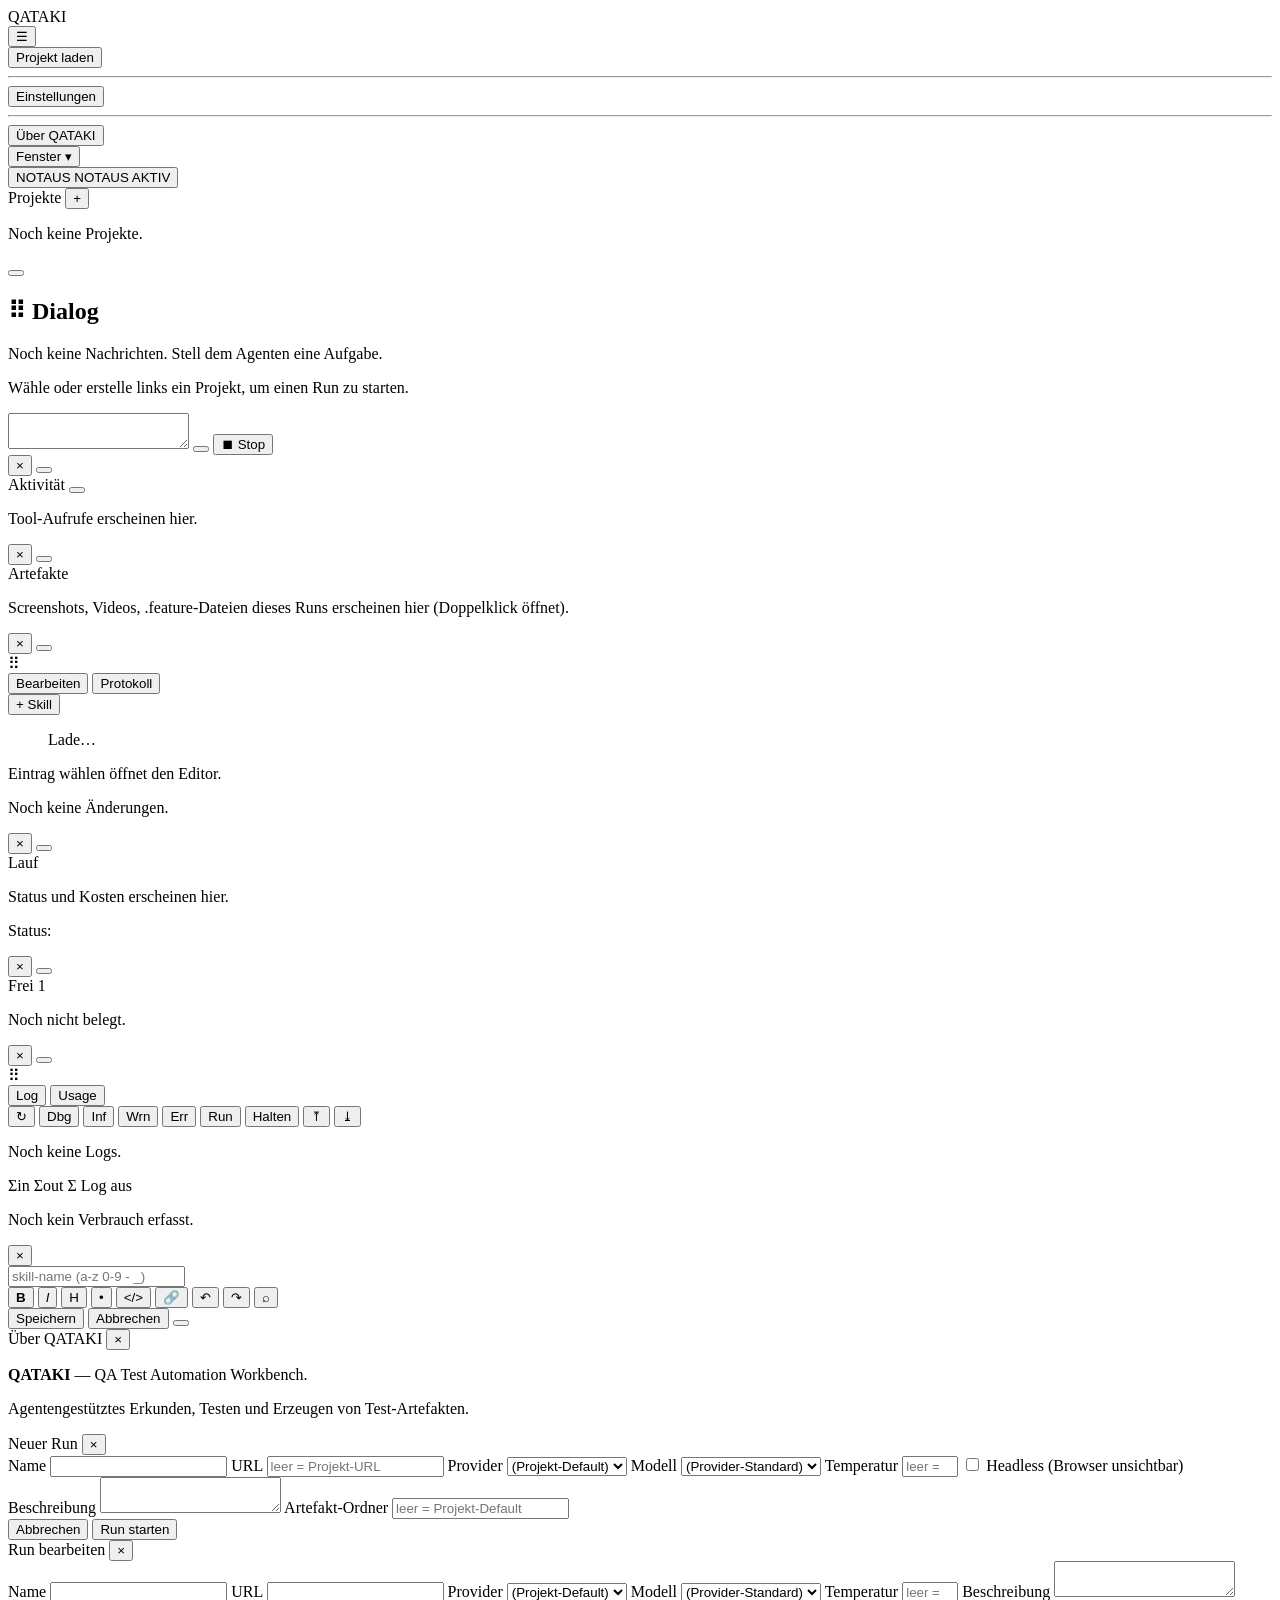
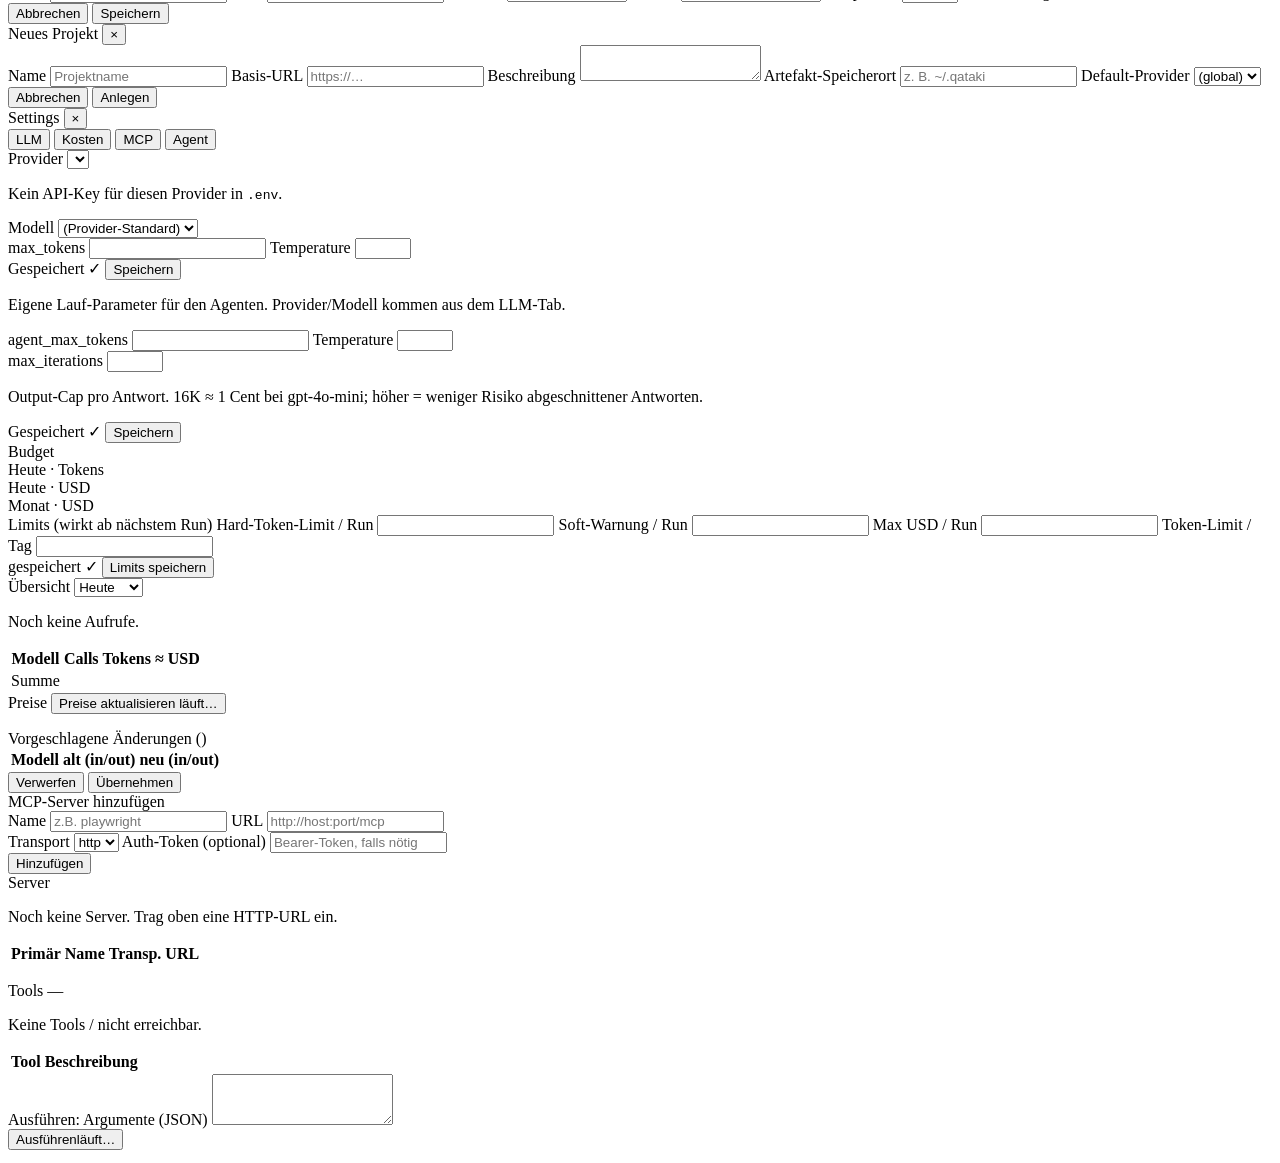
==== done/qataki-0.2.0/frontend/index.html @ 3df464de "move to 0.2.0 folder" ====
<!doctype html>
<html lang="de">
<head>
  <meta charset="utf-8">
  <meta name="viewport" content="width=device-width, initial-scale=1">
  <title>QATAKI</title>
  <link rel="stylesheet" href="/css/app.css">
  <link rel="stylesheet" href="/vendor/codemirror/codemirror.css">
  <link rel="stylesheet" href="/vendor/codemirror/dialog.css">
  <script defer src="/vendor/codemirror/codemirror.js"></script>
  <script defer src="/vendor/codemirror/yaml.js"></script>
  <script defer src="/vendor/codemirror/markdown.js"></script>
  <script defer src="/vendor/codemirror/yaml-frontmatter.js"></script>
  <script defer src="/vendor/codemirror/dialog.js"></script>
  <script defer src="/vendor/codemirror/searchcursor.js"></script>
  <script defer src="/vendor/codemirror/search.js"></script>
  <script defer src="/js/app.js"></script>
  <script defer src="/vendor/alpine.min.js"></script>
</head>
<body x-data="app()">
  <div id="app">

    <!-- Bar 1 -->
    <header class="bar bar-top">
      <div class="bar-left">
        <span class="brand">QATAKI</span>
        <div class="menu" @click.outside="menuOpen = false">
          <button class="menu-btn" @click="menuOpen = !menuOpen" aria-label="Menü" title="Menü">☰</button>
          <div class="menu-list" x-show="menuOpen" x-cloak>
            <button class="menu-item" @click="loadProject()">Projekt laden</button>
            <hr class="menu-sep">
            <button class="menu-item" @click="openSettings()">Einstellungen</button>
            <hr class="menu-sep">
            <button class="menu-item" @click="openAbout()">Über QATAKI</button>
          </div>
        </div>
        <div class="menu" @click.outside="panelMenuOpen = false">
          <button class="menu-btn fenster-btn" @click="panelMenuOpen = !panelMenuOpen" title="Fenster ein-/ausblenden">Fenster ▾</button>
          <div class="menu-list" x-show="panelMenuOpen" x-cloak>
            <template x-for="p in PANELS" :key="p.id">
              <button class="menu-item panel-item" @click="togglePanel(p.id)">
                <span class="panel-check" x-text="isVisible(p.id) ? '☑' : '☐'"></span>
                <span x-text="p.title"></span>
              </button>
            </template>
          </div>
        </div>
      </div>

      <div class="bar-center">
        <span class="brand-project" x-show="activeProject" x-cloak x-text="activeProject && activeProject.name"></span>
      </div>

      <div class="bar-right">
        <span class="bar-model" x-show="activeModelLabel" x-cloak x-text="activeModelLabel" title="Aktives Modell dieses Runs"></span>
        <span class="bar-status" x-text="barStatusText"></span>
        <span class="conn-bubble" :class="statusClass" :title="statusTitle"></span>
        <button type="button" class="btn-notaus" :class="{ 'is-active': emergency.active }"
                @click="emergency.active ? confirmResume() : triggerEmergency()"
                :title="emergency.active ? 'NOTAUS aktiv, klicken zum Aufheben' : 'Alle LLM-Calls sofort stoppen'">
          <span x-show="!emergency.active">NOTAUS</span>
          <span x-show="emergency.active" x-cloak>NOTAUS AKTIV</span>
        </button>
      </div>
    </header>

    <!-- Sidebar + Main -->
    <div class="body">
      <aside class="sidebar">
        <div class="side-head">
          <span>Projekte</span>
          <button class="btn-icon" title="Neues Projekt" @click="createProject()">+</button>
        </div>
        <ul class="nav-list" x-show="projects.length">
          <template x-for="p in projects" :key="p.id">
            <li class="nav-item" :class="{ active: activeProject && activeProject.id === p.id }"
                @click="selectProject(p)">
              <span class="nav-label" x-text="p.name"></span>
              <span class="nav-actions">
                <button class="nav-edit" title="Projekt umbenennen" @click.stop="renameProject(p)">✎</button>
                <button class="nav-del" title="Projekt löschen" @click.stop="deleteProject(p)">×</button>
              </span>
            </li>
          </template>
        </ul>
        <p class="muted" x-show="projects.length === 0">Noch keine Projekte.</p>

        <template x-if="activeProject">
          <div class="runs-box">
            <div class="side-head">
              <span>Runs</span>
              <button class="btn-icon" title="Neuer Run" @click="newRun()">+</button>
            </div>
            <ul class="nav-list" x-show="runs.length">
              <template x-for="r in runs" :key="r.id">
                <li class="nav-item" :class="{ active: activeRunId === r.id }" @click="openRun(r)">
                  <span class="nav-label" x-text="runLabel(r)"></span>
                  <span class="nav-actions">
                    <button class="nav-edit" title="Run bearbeiten" @click.stop="openRunEdit(r)">✎</button>
                    <button class="run-rerun" title="Lauf wiederholen" @click.stop="rerunRun(r)">↻</button>
                    <button class="nav-del" title="Run löschen" @click.stop="deleteRun(r)">×</button>
                  </span>
                </li>
              </template>
            </ul>
            <p class="muted" x-show="runs.length === 0">Noch keine Runs.</p>
          </div>
        </template>
      </aside>

      <main class="main">
        <section class="pane pane-dialog" data-fl="dialog"
                 :class="{ floating: isFloating('dialog'), 'is-hidden': !isVisible('dialog') }"
                 :style="floaterStyle('dialog')">
          <button class="fl-pin" @click.stop="togglePin('dialog')" :title="isFloating('dialog') ? 'Andocken' : 'Lösen (frei platzieren)'" x-text="isFloating('dialog') ? '📍' : '📌'"></button>
          <h2 class="pane-title" @mousedown="floaterDown('dialog', $event)">
            <span class="fl-grip" x-show="isFloating('dialog')" x-cloak title="Ziehen">⠿</span>
            Dialog
          </h2>
          <div class="chat" x-ref="chat">
            <template x-for="(m, i) in dialog" :key="i">
              <div style="display: contents">
                <div class="dlg-sep" x-show="m.role === 'divider'" x-cloak>
                  <span x-text="m.text"></span>
                </div>
                <div class="msg" :class="['msg-' + m.role, {queued: m.queued, cancelled: m.cancelled}]"
                     x-show="m.role !== 'divider'">
                  <div class="msg-body" x-text="m.text"></div>
                  <span class="msg-badge" x-show="m.queued" x-cloak>wartet…
                    <button class="queued-x" @click.stop="removeQueued(m)" title="Aus Warteschlange entfernen">×</button>
                  </span>
                  <span class="msg-badge cancel" x-show="m.cancelled" x-cloak>abgebrochen</span>
                  <button class="copy-btn" x-data="{c:false}"
                          @click.stop="copy(m.text); c=true; setTimeout(()=>c=false,1200)"
                          x-text="c ? '✓' : '⧉'" :title="c ? 'kopiert' : 'kopieren'"></button>
                </div>
              </div>
            </template>
            <div class="thinking" x-show="agentRunning" x-cloak>
              <span class="thinking-dots"><i></i><i></i><i></i></span>
              <span class="thinking-text" x-text="agentStatus || 'läuft…'"></span>
            </div>
            <p class="muted" x-show="dialog.length === 0 && activeProject">Noch keine Nachrichten. Stell dem Agenten eine Aufgabe.</p>
            <p class="muted" x-show="!activeProject">Wähle oder erstelle links ein Projekt, um einen Run zu starten.</p>
          </div>
          <div class="composer">
            <textarea class="composer-input" rows="2" x-model="agentInput"
              :placeholder="!activeProject ? 'Erst ein Projekt wählen…' : (!activeRunId ? 'Erst einen Run anlegen oder wählen…' : (agentRunning ? 'Läuft – weitere Eingaben werden eingereiht…  (↑/↓ frühere)' : 'Aufgabe an den Agenten…  (Enter sendet, Shift+Enter = Umbruch, ↑/↓ History)'))"
              @keydown.enter.prevent="sendAgent()"
              @keydown.shift.enter.stop
              @keydown.arrow-up="historyPrev($event)"
              @keydown.arrow-down="historyNext($event)"
              :disabled="!activeRunId"></textarea>
            <button class="btn btn-primary composer-send" @click="sendAgent()"
              :disabled="!activeRunId || !agentInput.trim()"
              x-text="agentRunning ? 'Einreihen' : 'Senden'"></button>
            <button class="btn composer-stop" @click="stopAgent()" :disabled="!agentRunning"
              title="Laufenden Schritt abbrechen – Warteschlange läuft weiter">⏹ Stop</button>
          </div>
          <div class="fl-resize" x-show="isFloating('dialog')" x-cloak @mousedown="floaterResizeDown('dialog', $event)"></div>
        </section>
        <section class="pane pane-col">
          <div class="stack">

            <div class="quad" data-fl="activity" :class="{ floating: isFloating('activity'), 'is-hidden': !isVisible('activity') }" :style="floaterStyle('activity')">
              <button class="fl-close" @click.stop="closePanel('activity')" title="Schließen">×</button>
              <button class="fl-pin" @click.stop="togglePin('activity')"
                      :title="isFloating('activity') ? 'Andocken' : 'Lösen (frei platzieren)'"
                      x-text="isFloating('activity') ? '📍' : '📌'"></button>
              <div class="quad-title" @mousedown="floaterDown('activity', $event)">
                <span>Aktivität<span class="live-dot" x-show="agentRunning" x-cloak></span></span>
                <button class="quad-action" x-show="toolLog.length"
                        @click="toggleAllActivity()"
                        title="Alle Tool-Einträge auf-/zuklappen"
                        x-text="allActivityCollapsed ? 'alle auf' : 'alle zu'"></button>
              </div>
              <div class="quad-body">
                <div class="toollog">
                  <template x-for="(t, i) in toolLog" :key="i">
                    <div class="tool-entry" :class="{ 'tool-error': t.is_error }">
                      <div class="tool-head" @click="t.collapsed = !t.collapsed">
                        <span class="tool-head-left">
                          <span class="tool-caret" x-text="t.collapsed ? '▸' : '▾'"></span>
                          <span class="tool-name" x-text="toolLabel(t.name)"></span>
                        </span>
                        <span class="tool-status"
                              :class="t.result === null ? 'is-run' : (t.is_error ? 'is-err' : 'is-ok')"
                              x-text="t.result === null ? '…' : (t.is_error ? 'Fehler' : 'ok')"></span>
                      </div>
                      <div x-show="!t.collapsed">
                        <div class="tool-arg" x-show="t.input" x-text="t.input"></div>
                        <div class="tool-payload-wrap" x-show="t.result !== null">
                          <button class="copy-btn copy-btn-pay" x-data="{c:false}"
                                  @click.stop="copy(t.result); c=true; setTimeout(()=>c=false,1200)"
                                  x-text="c ? '✓' : '⧉'" :title="c ? 'kopiert' : 'kopieren'"></button>
                          <pre class="tool-payload" x-text="t.result"></pre>
                        </div>
                      </div>
                    </div>
                  </template>
                  <p class="muted" x-show="toolLog.length === 0">Tool-Aufrufe erscheinen hier.</p>
                </div>
              </div>
              <div class="fl-resize" x-show="isFloating('activity')" x-cloak
                   @mousedown="floaterResizeDown('activity', $event)"></div>
            </div>

            <div class="quad" data-fl="artifacts" :class="{ floating: isFloating('artifacts'), 'is-hidden': !isVisible('artifacts') }" :style="floaterStyle('artifacts')">
              <button class="fl-close" @click.stop="closePanel('artifacts')" title="Schließen">×</button>
              <button class="fl-pin" @click.stop="togglePin('artifacts')" :title="isFloating('artifacts') ? 'Andocken' : 'Lösen (frei platzieren)'" x-text="isFloating('artifacts') ? '📍' : '📌'"></button>
              <div class="quad-title" @mousedown="floaterDown('artifacts', $event)">Artefakte</div>
              <div class="quad-body">
                <ul class="art-list" x-show="artifacts.length">
                  <template x-for="(a, i) in artifacts" :key="i">
                    <li class="art-item" @dblclick="openArtifact(a)" :title="'Doppelklick öffnet ' + a.name">
                      <span class="art-name" x-text="a.name"></span>
                      <span class="art-size" x-text="fmtSize(a.size)"></span>
                    </li>
                  </template>
                </ul>
                <p class="muted" x-show="!artifacts.length">Screenshots, Videos, .feature-Dateien dieses Runs erscheinen hier (Doppelklick öffnet).</p>
              </div>
              <div class="fl-resize" x-show="isFloating('artifacts')" x-cloak @mousedown="floaterResizeDown('artifacts', $event)"></div>
            </div>

          </div>
        </section>
        <section class="pane pane-col">
          <div class="stack">

            <div class="quad quad-ctx" data-fl="context" :class="{ floating: isFloating('context'), 'is-hidden': !isVisible('context') }" :style="floaterStyle('context')">
              <button class="fl-close" @click.stop="closePanel('context')" title="Schließen">×</button>
              <button class="fl-pin" @click.stop="togglePin('context')" :title="isFloating('context') ? 'Andocken' : 'Lösen (frei platzieren)'" x-text="isFloating('context') ? '📍' : '📌'"></button>
              <div class="quad-title" @mousedown="floaterDown('context', $event)">
                <span class="fl-grip" x-show="isFloating('context')" x-cloak title="Ziehen">⠿</span>
                <div class="view-seg">
                  <button class="seg-btn" :class="{on: ctxView==='edit'}" @click="setCtxView('edit')">Bearbeiten</button>
                  <button class="seg-btn" :class="{on: ctxView==='log'}" @click="setCtxView('log')">Protokoll</button>
                </div>
                <button class="ctx-new" x-show="ctxView==='edit'" @click="newSkill()" title="Neuen Skill anlegen">+ Skill</button>
              </div>

              <div class="quad-body ctx-body" x-show="ctxView==='edit'">
                <ul class="ctx-list">
                  <template x-for="it in ctxItems" :key="it.type + ':' + it.key">
                    <li class="ctx-item" :class="{ sel: ctxSel && ctxSel.type===it.type && ctxSel.key===it.key }"
                        @click="selectCtx(it)">
                      <span class="ctx-ic" x-text="it.type==='prompt' ? '◆' : '▸'"></span>
                      <span class="ctx-name" x-text="it.name"></span>
                      <span class="ctx-badge" :class="'b-'+it.source" x-text="it.badge"></span>
                    </li>
                  </template>
                  <p class="muted" x-show="!ctxItems.length">Lade…</p>
                </ul>
                <p class="muted ctx-hint">Eintrag wählen öffnet den Editor.</p>
              </div>

              <div class="quad-body ctx-body" x-show="ctxView==='log'" x-cloak>
                <template x-for="(e,i) in ctxLog" :key="i">
                  <div class="ctx-logline">
                    <span class="cl-ts" x-text="e.ts.slice(5,16).replace('T',' ')"></span>
                    <span class="cl-actor" :class="'a-'+e.actor" x-text="e.actor==='agent' ? 'Agent' : 'Du'"></span>
                    <span class="cl-act" x-text="e.action"></span>
                    <span class="cl-target" x-text="e.target"></span>
                  </div>
                </template>
                <p class="muted" x-show="!ctxLog.length">Noch keine Änderungen.</p>
              </div>
              <div class="fl-resize" x-show="isFloating('context')" x-cloak @mousedown="floaterResizeDown('context', $event)"></div>
            </div>

            <div class="quad" data-fl="run" :class="{ floating: isFloating('run'), 'is-hidden': !isVisible('run') }" :style="floaterStyle('run')">
              <button class="fl-close" @click.stop="closePanel('run')" title="Schließen">×</button>
              <button class="fl-pin" @click.stop="togglePin('run')" :title="isFloating('run') ? 'Andocken' : 'Lösen (frei platzieren)'" x-text="isFloating('run') ? '📍' : '📌'"></button>
              <div class="quad-title" @mousedown="floaterDown('run', $event)">Lauf</div>
              <div class="quad-body">
                <p class="muted" x-show="!agentStatus && !agentCosts">Status und Kosten erscheinen hier.</p>
                <p x-show="agentStatus" x-cloak><span class="muted">Status:</span> <span x-text="agentStatus"></span></p>
                <div class="run-costs" x-show="agentCosts" x-cloak x-text="costLine"></div>
              </div>
              <div class="fl-resize" x-show="isFloating('run')" x-cloak @mousedown="floaterResizeDown('run', $event)"></div>
            </div>

          </div>
        </section>
        <section class="pane pane-col">
          <div class="stack">

            <div class="quad" data-fl="free1" :class="{ floating: isFloating('free1'), 'is-hidden': !isVisible('free1') }" :style="floaterStyle('free1')">
              <button class="fl-close" @click.stop="closePanel('free1')" title="Schließen">×</button>
              <button class="fl-pin" @click.stop="togglePin('free1')" :title="isFloating('free1') ? 'Andocken' : 'Lösen (frei platzieren)'" x-text="isFloating('free1') ? '📍' : '📌'"></button>
              <div class="quad-title" @mousedown="floaterDown('free1', $event)">Frei 1</div>
              <div class="quad-body">
                <p class="muted">Noch nicht belegt.</p>
              </div>
              <div class="fl-resize" x-show="isFloating('free1')" x-cloak @mousedown="floaterResizeDown('free1', $event)"></div>
            </div>

            <div class="quad quad-log" data-fl="log" :class="{ floating: isFloating('log'), 'is-hidden': !isVisible('log') }" :style="floaterStyle('log')">
              <button class="fl-close" @click.stop="closePanel('log')" title="Schließen">×</button>
              <button class="fl-pin" @click.stop="togglePin('log')" :title="isFloating('log') ? 'Andocken' : 'Lösen (frei platzieren)'" x-text="isFloating('log') ? '📍' : '📌'"></button>
              <div class="quad-title" @mousedown="floaterDown('log', $event)">
                <span class="fl-grip" x-show="isFloating('log')" x-cloak title="Ziehen">⠿</span>
                <div class="view-seg">
                  <button class="seg-btn" :class="{on: logView==='log'}" @click="setLogView('log')">Log</button>
                  <button class="seg-btn" :class="{on: logView==='usage'}" @click="setLogView('usage')">Usage</button>
                </div>
                <div class="log-ctrls">
                  <button class="log-btn" x-show="logView==='usage'" @click="loadUsage()" title="Aktualisieren">↻</button>
                  <span class="log-lvls" x-show="logView==='log'">
                    <button class="log-btn lv-debug" :class="{on: logFilter.DEBUG}" @click="toggleLogLevel('DEBUG')" title="Debug">Dbg</button>
                    <button class="log-btn lv-info" :class="{on: logFilter.INFO}" @click="toggleLogLevel('INFO')" title="Info">Inf</button>
                    <button class="log-btn lv-warn" :class="{on: logFilter.WARNING}" @click="toggleLogLevel('WARNING')" title="Warnung">Wrn</button>
                    <button class="log-btn lv-err" :class="{on: logFilter.ERROR}" @click="toggleLogLevel('ERROR')" title="Fehler">Err</button>
                    <button class="log-btn" :class="{on: logOnlyRun}" :disabled="!activeRunId" @click="toggleLogRun()" title="Nur aktueller Run">Run</button>
                    <button class="log-btn" :class="{on: logHold}" @click="toggleLogHold()" title="Autoscroll anhalten">Halten</button>
                    <button class="log-btn" @click="logToTop()" title="Nach oben springen">⤒</button>
                    <button class="log-btn" @click="logToBottom()" title="Nach unten springen">⤓</button>
                  </span>
                </div>
              </div>
              <div class="quad-body log-body" x-ref="logBody" x-show="logView==='log'">
                <template x-for="(e, i) in visibleLogs" :key="i">
                  <div class="log-line" :class="'lv-' + e.level.toLowerCase()">
                    <span class="log-ts" x-text="e.ts.slice(11)"></span>
                    <span class="log-lvl" x-text="logShort(e.level)"></span>
                    <span class="log-run" x-show="e.run !== '-'" x-text="e.run.slice(0,6)"></span>
                    <span class="log-msg" x-text="e.msg"></span>
                  </div>
                </template>
                <p class="muted" x-show="!visibleLogs.length">Noch keine Logs.</p>
              </div>
              <div class="quad-body usage-body" x-show="logView==='usage'">
                <div class="usage-sum">
                  <span x-text="usage.totals.calls + ' Calls'"></span>
                  <span>Σin <b x-text="fmt(usage.totals.input)"></b></span>
                  <span>Σout <b x-text="fmt(usage.totals.output)"></b></span>
                  <span>Σ <b x-text="fmt(usage.totals.total)"></b></span>
                  <span class="usage-off" x-show="!usage.enabled" title="Token-Log ist deaktiviert">Log aus</span>
                </div>
                <template x-for="(e, i) in usage.entries" :key="i">
                  <div class="usage-line">
                    <span class="u-ts" x-text="e.ts.slice(11)"></span>
                    <span class="u-prov" x-text="e.provider || '—'"></span>
                    <span class="u-model" x-text="e.model" :title="e.model"></span>
                    <span class="u-in" x-text="fmt(e.input)"></span>
                    <span class="u-out" x-text="fmt(e.output)"></span>
                  </div>
                </template>
                <p class="muted" x-show="!usage.entries.length">Noch kein Verbrauch erfasst.</p>
              </div>
              <div class="fl-resize" x-show="isFloating('log')" x-cloak @mousedown="floaterResizeDown('log', $event)"></div>
            </div>

          </div>
        </section>
      </main>
    </div>

    <!-- Bar 2 (reserviert) -->
    <footer class="bar bar-bottom"></footer>

    <!-- Editor-Floater (CodeMirror) -->
    <div class="editor-float" x-cloak :style="editorStyle()"
         @keydown.escape.window="ed.open && edClose()">
      <div class="ed-head" @mousedown="floaterDown('editor', $event)">
        <span class="ed-title">
          <span class="ed-kind" x-text="ed.kind"></span>
          <span class="ed-name" x-text="ed.title"></span>
          <span class="ctx-badge" :class="'b-'+ed.source" x-show="!ed.creating" x-cloak x-text="ed.badge"></span>
        </span>
        <button class="ed-close" @click="edClose()" title="Schließen (Esc)">×</button>
      </div>
      <input class="ed-keyin" type="text" x-model="ed.newKey" x-show="ed.creating" x-cloak
             placeholder="skill-name (a-z 0-9 - _)" spellcheck="false">
      <div class="ed-toolbar">
        <button class="ed-tool" @click="edWrap('**','**')" title="Fett (Strg+B)"><b>B</b></button>
        <button class="ed-tool" @click="edWrap('*','*')" title="Kursiv (Strg+I)"><i>I</i></button>
        <button class="ed-tool" @click="edPrefix('# ')" title="Überschrift">H</button>
        <button class="ed-tool" @click="edPrefix('- ')" title="Aufzählung">•</button>
        <button class="ed-tool" @click="edWrap('`','`')" title="Code">&lt;/&gt;</button>
        <button class="ed-tool" @click="edWrap('[','](https://)')" title="Link">🔗</button>
        <span class="ed-tsep"></span>
        <button class="ed-tool" @click="edCM && edCM.execCommand('undo')" title="Rückgängig (Strg+Z)">↶</button>
        <button class="ed-tool" @click="edCM && edCM.execCommand('redo')" title="Wiederholen (Strg+Y)">↷</button>
        <button class="ed-tool" @click="edCM && (edCM.focus(), edCM.execCommand('find'))" title="Suchen (Strg+F)">⌕</button>
      </div>
      <div class="ed-host" x-ref="edHost"></div>
      <div class="ed-foot">
        <button class="btn btn-primary btn-sm" @click="edSave()"
                :disabled="ed.busy || (ed.creating && !ed.newKey.trim())">Speichern</button>
        <button class="btn btn-sm" @click="edCancel()" :disabled="ed.busy">Abbrechen</button>
        <button class="btn btn-sm ctx-reset" x-show="edCanReset" x-cloak @click="edReset()"
                :disabled="ed.busy" x-text="edResetLabel"></button>
        <span class="ed-msg" x-show="ed.msg" x-cloak x-text="ed.msg"></span>
      </div>
      <div class="fl-resize" @mousedown="floaterResizeDown('editor', $event)"></div>
    </div>

  </div>

  <!-- Über QATAKI -->
  <div class="modal-overlay" x-show="aboutOpen" x-cloak @click.self="aboutOpen = false">
    <div class="modal">
      <div class="modal-head">
        <span>Über QATAKI</span>
        <button class="btn-icon" title="Schließen" @click="aboutOpen = false">×</button>
      </div>
      <div class="modal-body">
        <p><strong>QATAKI</strong> — QA Test Automation Workbench.</p>
        <p class="muted">Agentengestütztes Erkunden, Testen und Erzeugen von Test-Artefakten.</p>
      </div>
    </div>
  </div>

  <!-- Neuer Run -->
  <div class="modal-overlay" x-show="runModalOpen" x-cloak @click.self="runModalOpen = false">
    <div class="modal">
      <div class="modal-head">
        <span>Neuer Run</span>
        <button class="btn-icon" title="Schließen" @click="runModalOpen = false">×</button>
      </div>
      <div class="modal-body">
        <label class="field">
          <span class="field-label">Name</span>
          <input type="text" x-model="newRunForm.name" @keydown.enter="submitNewRun()">
        </label>
        <label class="field">
          <span class="field-label">URL</span>
          <input type="text" x-model="newRunForm.url" placeholder="leer = Projekt-URL">
        </label>
        <label class="field">
          <span class="field-label">Provider</span>
          <select x-model="newRunForm.provider" @change="newRunForm.model = ''">
            <option value="">(Projekt-Default)</option>
            <template x-for="p in settings.providers" :key="p">
              <option :value="p" x-text="p"></option>
            </template>
          </select>
        </label>
        <label class="field">
          <span class="field-label">Modell</span>
          <select x-model="newRunForm.model">
            <option value="">(Provider-Standard)</option>
            <template x-for="m in modelsFor(newRunForm.provider)" :key="m">
              <option :value="m" x-text="m"></option>
            </template>
          </select>
        </label>
        <label class="field" title="Temperatur: steuert die Zufälligkeit der Antwort.&#10;0–0.3: präzise, deterministisch (Code, Tests, Fakten).&#10;0.7–1.0: kreativer/variabler; ab ~1.2 oft wirr.">
          <span class="field-label">Temperatur</span>
          <input type="number" min="0" max="2" step="0.1" x-model="newRunForm.temperature" placeholder="leer = global">
        </label>
        <label class="field field-check">
          <input type="checkbox" x-model="newRunForm.headless">
          <span class="field-label">Headless (Browser unsichtbar)</span>
        </label>
        <label class="field">
          <span class="field-label">Beschreibung</span>
          <textarea rows="2" x-model="newRunForm.description"></textarea>
        </label>
        <label class="field">
          <span class="field-label">Artefakt-Ordner</span>
          <input type="text" x-model="newRunForm.artifacts_path" placeholder="leer = Projekt-Default">
        </label>
        <div class="modal-actions">
          <button class="btn" @click="runModalOpen = false">Abbrechen</button>
          <button class="btn btn-primary" :disabled="!newRunForm.name.trim()" @click="submitNewRun()">Run starten</button>
        </div>
      </div>
    </div>
  </div>

  <!-- Run bearbeiten -->
  <div class="modal-overlay" x-show="runEditOpen" x-cloak @click.self="runEditOpen = false">
    <div class="modal">
      <div class="modal-head">
        <span>Run bearbeiten</span>
        <button class="btn-icon" title="Schließen" @click="runEditOpen = false">×</button>
      </div>
      <div class="modal-body">
        <label class="field">
          <span class="field-label">Name</span>
          <input type="text" x-model="editRun.title" @keydown.enter="submitRunEdit()">
        </label>
        <label class="field">
          <span class="field-label">URL</span>
          <input type="text" x-model="editRun.url">
        </label>
        <label class="field">
          <span class="field-label">Provider</span>
          <select x-model="editRun.provider" @change="editRun.model = ''">
            <option value="">(Projekt-Default)</option>
            <template x-for="p in settings.providers" :key="p">
              <option :value="p" x-text="p"></option>
            </template>
          </select>
        </label>
        <label class="field">
          <span class="field-label">Modell</span>
          <select x-model="editRun.model">
            <option value="">(Provider-Standard)</option>
            <template x-for="m in modelsFor(editRun.provider)" :key="m">
              <option :value="m" x-text="m"></option>
            </template>
          </select>
        </label>
        <label class="field" title="Temperatur: steuert die Zufälligkeit der Antwort.&#10;0–0.3: präzise, deterministisch (Code, Tests, Fakten).&#10;0.7–1.0: kreativer/variabler; ab ~1.2 oft wirr.">
          <span class="field-label">Temperatur</span>
          <input type="number" min="0" max="2" step="0.1" x-model="editRun.temperature" placeholder="leer = global">
        </label>
        <label class="field">
          <span class="field-label">Beschreibung</span>
          <textarea rows="2" x-model="editRun.description"></textarea>
        </label>
        <div class="modal-actions">
          <button class="btn" @click="runEditOpen = false">Abbrechen</button>
          <button class="btn btn-primary" @click="submitRunEdit()">Speichern</button>
        </div>
      </div>
    </div>
  </div>

  <!-- Neues Projekt -->
  <div class="modal-overlay" x-show="newProjectOpen" x-cloak @click.self="newProjectOpen = false">
    <div class="modal">
      <div class="modal-head">
        <span>Neues Projekt</span>
        <button class="btn-icon" title="Schließen" @click="newProjectOpen = false">×</button>
      </div>
      <div class="modal-body">
        <label class="field">
          <span class="field-label">Name</span>
          <input type="text" x-model="newProject.name" placeholder="Projektname"
                 @input="onProjectName()" @keydown.enter="submitNewProject()">
        </label>
        <label class="field">
          <span class="field-label">Basis-URL</span>
          <input type="text" x-model="newProject.base_url" placeholder="https://…">
        </label>
        <label class="field">
          <span class="field-label">Beschreibung</span>
          <textarea rows="2" x-model="newProject.description"></textarea>
        </label>
        <label class="field">
          <span class="field-label">Artefakt-Speicherort</span>
          <input type="text" x-model="newProject.artifacts_path" placeholder="z. B. ~/.qataki"
                 @input="artifactsTouched = true">
        </label>
        <label class="field">
          <span class="field-label">Default-Provider</span>
          <select x-model="newProject.default_provider">
            <option value="">(global)</option>
            <template x-for="p in settings.providers" :key="p">
              <option :value="p" x-text="p"></option>
            </template>
          </select>
        </label>
        <div class="modal-actions">
          <button class="btn" @click="newProjectOpen = false">Abbrechen</button>
          <button class="btn btn-primary" :disabled="!newProject.name.trim()" @click="submitNewProject()">Anlegen</button>
        </div>
      </div>
    </div>
  </div>

  <!-- Settings -->
  <div class="modal-overlay" x-show="settingsOpen" x-cloak @click.self="settingsOpen = false">
    <div class="modal modal-lg">
      <div class="modal-head">
        <span>Settings</span>
        <button class="btn-icon" title="Schließen" @click="settingsOpen = false">×</button>
      </div>

      <div class="tabs">
        <button class="tab" :class="{ active: activeTab === 'llm' }" @click="activeTab = 'llm'">LLM</button>
        <button class="tab" :class="{ active: activeTab === 'kosten' }" @click="activeTab = 'kosten'; loadKosten()">Kosten</button>
        <button class="tab" :class="{ active: activeTab === 'mcp' }" @click="activeTab = 'mcp'; loadMcp()">MCP</button>
        <button class="tab" :class="{ active: activeTab === 'agent' }" @click="activeTab = 'agent'">Agent</button>
      </div>

      <div class="modal-body" x-show="activeTab === 'llm'">
        <label class="field">
          <span class="field-label">Provider</span>
          <select x-model="settings.provider_type" @change="settings.model = ''">
            <template x-for="p in settings.providers" :key="p">
              <option :value="p" x-text="p + (settings.key_present[p] ? '  ✓ Key' : '  (kein Key)')"></option>
            </template>
          </select>
        </label>
        <p class="hint" x-show="!keyOk" x-cloak>Kein API-Key für diesen Provider in <code>.env</code>.</p>

        <label class="field">
          <span class="field-label">Modell</span>
          <select x-model="settings.model">
            <option value="">(Provider-Standard)</option>
            <template x-for="m in modelsFor(settings.provider_type)" :key="m">
              <option :value="m" x-text="m"></option>
            </template>
          </select>
        </label>

        <div class="field-row">
          <label class="field">
            <span class="field-label">max_tokens</span>
            <input type="number" min="1" x-model.number="settings.max_tokens">
          </label>
          <label class="field" title="Temperatur: steuert die Zufälligkeit der Antwort.&#10;0–0.3: präzise, deterministisch (Code, Tests, Fakten).&#10;0.7–1.0: kreativer/variabler; ab ~1.2 oft wirr.">
            <span class="field-label">Temperature</span>
            <input type="number" min="0" max="2" step="0.1" x-model.number="settings.temperature">
          </label>
        </div>

        <div class="modal-actions">
          <span class="saved-hint" x-show="saved" x-cloak>Gespeichert&nbsp;✓</span>
          <button class="btn btn-primary" @click="saveSettings()">Speichern</button>
        </div>
      </div>

      <div class="modal-body" x-show="activeTab === 'agent'" x-cloak>
        <p class="hint">Eigene Lauf-Parameter für den Agenten. Provider/Modell kommen aus dem LLM-Tab.</p>
        <div class="field-row">
          <label class="field">
            <span class="field-label">agent_max_tokens</span>
            <input type="number" min="256" step="256" x-model.number="settings.agent_max_tokens">
          </label>
          <label class="field" title="Temperatur: steuert die Zufälligkeit der Antwort.&#10;0–0.3: präzise, deterministisch (Code, Tests, Fakten).&#10;0.7–1.0: kreativer/variabler; ab ~1.2 oft wirr.">
            <span class="field-label">Temperature</span>
            <input type="number" min="0" max="2" step="0.1" x-model.number="settings.agent_temperature">
          </label>
        </div>
        <label class="field">
          <span class="field-label">max_iterations</span>
          <input type="number" min="1" max="100" x-model.number="settings.agent_max_iterations">
        </label>
        <p class="hint">Output-Cap pro Antwort. 16K ≈ 1&nbsp;Cent bei gpt-4o-mini; höher = weniger Risiko abgeschnittener Antworten.</p>
        <div class="modal-actions">
          <span class="saved-hint" x-show="saved" x-cloak>Gespeichert&nbsp;✓</span>
          <button class="btn btn-primary" @click="saveSettings()">Speichern</button>
        </div>
      </div>

      <div class="modal-body" x-show="activeTab === 'kosten'" x-cloak>
        <!-- Budget -->
        <div class="kosten-sec">
          <span class="field-label">Budget</span>
          <div class="bar-line">
            <span class="bar-cap">Heute&nbsp;· Tokens</span>
            <div class="pbar"><div class="pbar-fill" :style="`width:${budget.day?.tokens_pct||0}%`"></div></div>
            <span class="bar-val" x-text="`${(budget.day?.tokens||0).toLocaleString()} / ${(budget.day?.limit_tokens||0).toLocaleString()}`"></span>
          </div>
          <div class="bar-line">
            <span class="bar-cap">Heute&nbsp;· USD</span>
            <div class="pbar"><div class="pbar-fill" :style="`width:${budget.day?.usd_pct||0}%`"></div></div>
            <span class="bar-val" x-text="`≈ $${(budget.day?.usd||0).toFixed(4)} / $${(budget.day?.limit_usd||0).toFixed(2)}`"></span>
          </div>
          <div class="bar-line">
            <span class="bar-cap">Monat&nbsp;· USD</span>
            <div class="pbar"><div class="pbar-fill" :style="`width:${budget.month?.usd_pct||0}%`"></div></div>
            <span class="bar-val" x-text="`≈ $${(budget.month?.usd||0).toFixed(4)} / $${(budget.month?.limit_usd||0).toFixed(2)}`"></span>
          </div>
        </div>

        <!-- Limits (sofort wirksam, persistent) -->
        <div class="kosten-sec">
          <span class="field-label">Limits (wirkt ab nächstem Run)</span>
          <label class="field">
            <span class="field-label">Hard-Token-Limit / Run</span>
            <input type="number" min="1000" step="1000" x-model.number="budgetForm.max_tokens_per_run">
          </label>
          <label class="field">
            <span class="field-label">Soft-Warnung / Run</span>
            <input type="number" min="0" step="1000" x-model.number="budgetForm.soft_tokens_per_run">
          </label>
          <label class="field">
            <span class="field-label">Max USD / Run</span>
            <input type="number" min="0" step="0.1" x-model.number="budgetForm.max_usd_per_run">
          </label>
          <label class="field">
            <span class="field-label">Token-Limit / Tag</span>
            <input type="number" min="1000" step="10000" x-model.number="budgetForm.max_tokens_per_day">
          </label>
          <div class="modal-actions">
            <span class="muted" x-show="budgetSaved" x-cloak>gespeichert ✓</span>
            <button class="btn btn-primary" @click="saveBudget()">Limits speichern</button>
          </div>
        </div>

        <!-- Übersicht -->
        <div class="kosten-sec">
          <div class="sec-head">
            <span class="field-label">Übersicht</span>
            <select class="mini-select" x-model="kostenPeriod" @change="loadOverview()">
              <option value="today">Heute</option>
              <option value="month">Monat</option>
              <option value="all">Gesamt</option>
            </select>
          </div>
          <p class="muted" x-show="(overview.by_model||[]).length === 0">Noch keine Aufrufe.</p>
          <table class="cost-table" x-show="(overview.by_model||[]).length > 0" x-cloak>
            <thead><tr><th>Modell</th><th>Calls</th><th>Tokens</th><th>≈&nbsp;USD</th></tr></thead>
            <tbody>
              <template x-for="m in overview.by_model" :key="m.model">
                <tr>
                  <td x-text="m.model"></td>
                  <td x-text="m.calls"></td>
                  <td x-text="(m.total_tokens||0).toLocaleString()"></td>
                  <td x-text="'$'+(m.cost_usd||0).toFixed(6)"></td>
                </tr>
              </template>
            </tbody>
            <tfoot x-show="overview.totals" x-cloak>
              <tr>
                <td>Summe</td>
                <td x-text="overview.totals?.calls"></td>
                <td x-text="(overview.totals?.total_tokens||0).toLocaleString()"></td>
                <td x-text="'$'+(overview.totals?.cost_usd||0).toFixed(6)"></td>
              </tr>
            </tfoot>
          </table>
        </div>

        <!-- Preise -->
        <div class="kosten-sec">
          <div class="sec-head">
            <span class="field-label">Preise</span>
            <button class="btn" @click="refreshPricing()" :disabled="refreshing">
              <span x-show="!refreshing">Preise aktualisieren</span>
              <span x-show="refreshing" x-cloak>läuft…</span>
            </button>
          </div>
          <p class="muted" x-text="`Quelle: ${pricingStatus.update_source||'builtin'} · ${pricingStatus.model_count||0} Modelle · Stand: ${pricingStatus.updated_at||'—'}`"></p>
          <p class="hint" x-show="refreshMsg" x-cloak x-text="refreshMsg"></p>

          <div class="pending-box" x-show="pending" x-cloak>
            <span class="field-label">Vorgeschlagene Änderungen (<span x-text="pending?.changes?.length||0"></span>)</span>
            <table class="cost-table">
              <thead><tr><th>Modell</th><th>alt (in/out)</th><th>neu (in/out)</th></tr></thead>
              <tbody>
                <template x-for="c in (pending?.changes||[])" :key="c.model">
                  <tr>
                    <td x-text="c.model"></td>
                    <td x-text="`${c.old_prompt}/${c.old_completion}`"></td>
                    <td x-text="`${c.new_prompt}/${c.new_completion}`"></td>
                  </tr>
                </template>
              </tbody>
            </table>
            <div class="modal-actions">
              <button class="btn" @click="rejectPricing()">Verwerfen</button>
              <button class="btn btn-primary" @click="applyPricing()">Übernehmen</button>
            </div>
          </div>
        </div>
      </div>

      <div class="modal-body" x-show="activeTab === 'mcp'" x-cloak>
        <!-- Server hinzufügen -->
        <div class="kosten-sec">
          <span class="field-label">MCP-Server hinzufügen</span>
          <div class="field-row">
            <label class="field" style="flex:0 0 32%">
              <span class="field-label">Name</span>
              <input type="text" x-model="mcpForm.name" placeholder="z.B. playwright">
            </label>
            <label class="field">
              <span class="field-label">URL</span>
              <input type="text" x-model="mcpForm.url" placeholder="http://host:port/mcp">
            </label>
          </div>
          <div class="field-row">
            <label class="field" style="flex:0 0 32%">
              <span class="field-label">Transport</span>
              <select x-model="mcpForm.transport">
                <option value="http">http</option>
                <option value="sse">sse</option>
              </select>
            </label>
            <label class="field">
              <span class="field-label">Auth-Token (optional)</span>
              <input type="password" x-model="mcpForm.auth_token" placeholder="Bearer-Token, falls nötig">
            </label>
          </div>
          <div class="modal-actions">
            <span class="hint" x-show="mcpMsg" x-cloak x-text="mcpMsg"></span>
            <button class="btn btn-primary" @click="addMcpServer()">Hinzufügen</button>
          </div>
        </div>

        <!-- Server-Liste -->
        <div class="kosten-sec">
          <span class="field-label">Server</span>
          <p class="muted" x-show="Object.keys(mcp.servers||{}).length === 0">Noch keine Server. Trag oben eine HTTP-URL ein.</p>
          <table class="cost-table" x-show="Object.keys(mcp.servers||{}).length > 0" x-cloak>
            <thead><tr><th>Primär</th><th>Name</th><th>Transp.</th><th>URL</th><th></th></tr></thead>
            <tbody>
              <template x-for="(s, name) in mcp.servers" :key="name">
                <tr>
                  <td><input type="radio" :checked="mcp.primary === name" @change="setMcpPrimary(name)"></td>
                  <td x-text="name + (s.has_auth ? ' 🔒' : '')"></td>
                  <td x-text="s.transport"></td>
                  <td class="mono" x-text="s.url"></td>
                  <td class="row-actions">
                    <button class="btn-sm" @click="loadMcpTools(name)">Tools</button>
                    <button class="btn-sm" @click="testMcpServer(name)">Test</button>
                    <button class="btn-sm danger" title="Server entfernen" @click="removeMcpServer(name)">×</button>
                  </td>
                </tr>
              </template>
            </tbody>
          </table>
          <p class="hint" x-show="mcpTestMsg" x-cloak x-text="mcpTestMsg"></p>
        </div>

        <!-- Tools + Tester -->
        <div class="kosten-sec" x-show="mcpToolsFor" x-cloak>
          <div class="sec-head">
            <span class="field-label">Tools — <span x-text="mcpToolsFor"></span></span>
          </div>
          <p class="muted" x-show="mcpTools.length === 0">Keine Tools / nicht erreichbar.</p>
          <table class="cost-table" x-show="mcpTools.length > 0" x-cloak>
            <thead><tr><th>Tool</th><th>Beschreibung</th><th></th></tr></thead>
            <tbody>
              <template x-for="t in mcpTools" :key="t.name">
                <tr>
                  <td class="mono" x-text="t.name"></td>
                  <td x-text="t.description"></td>
                  <td><button class="btn-sm" @click="pickMcpTool(t)">wählen</button></td>
                </tr>
              </template>
            </tbody>
          </table>

          <div class="pending-box" x-show="mcpCall.tool" x-cloak>
            <span class="field-label">Ausführen: <span class="mono" x-text="mcpCall.tool"></span></span>
            <label class="field">
              <span class="field-label">Argumente (JSON)</span>
              <textarea rows="3" x-model="mcpCall.args" class="code-area"></textarea>
            </label>
            <div class="modal-actions">
              <button class="btn btn-primary" @click="runMcpTool(mcpToolsFor)" :disabled="mcpCall.running">
                <span x-show="!mcpCall.running">Ausführen</span><span x-show="mcpCall.running" x-cloak>läuft…</span>
              </button>
            </div>
            <pre class="result-box" x-show="mcpCall.result !== null" x-cloak x-text="mcpCall.result"></pre>
          </div>
        </div>
      </div>
    </div>
  </div>
</body>
</html>
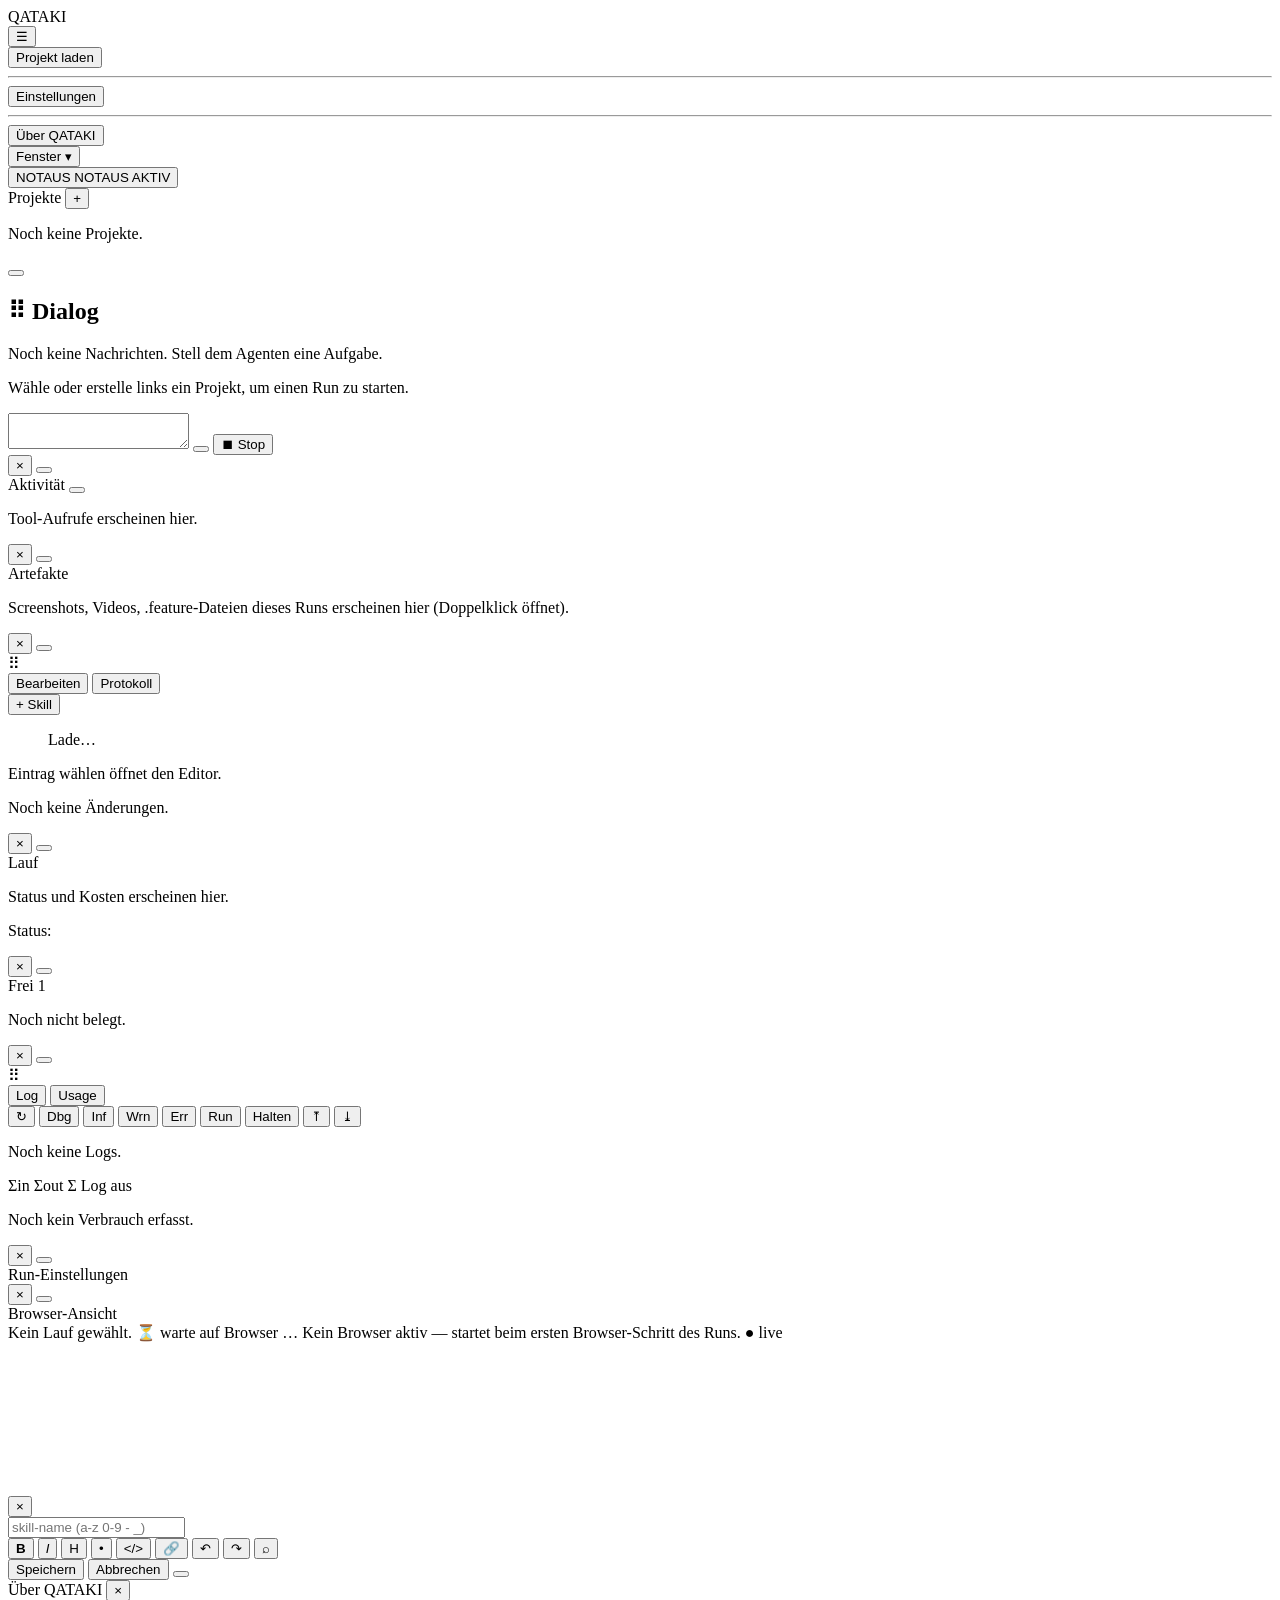
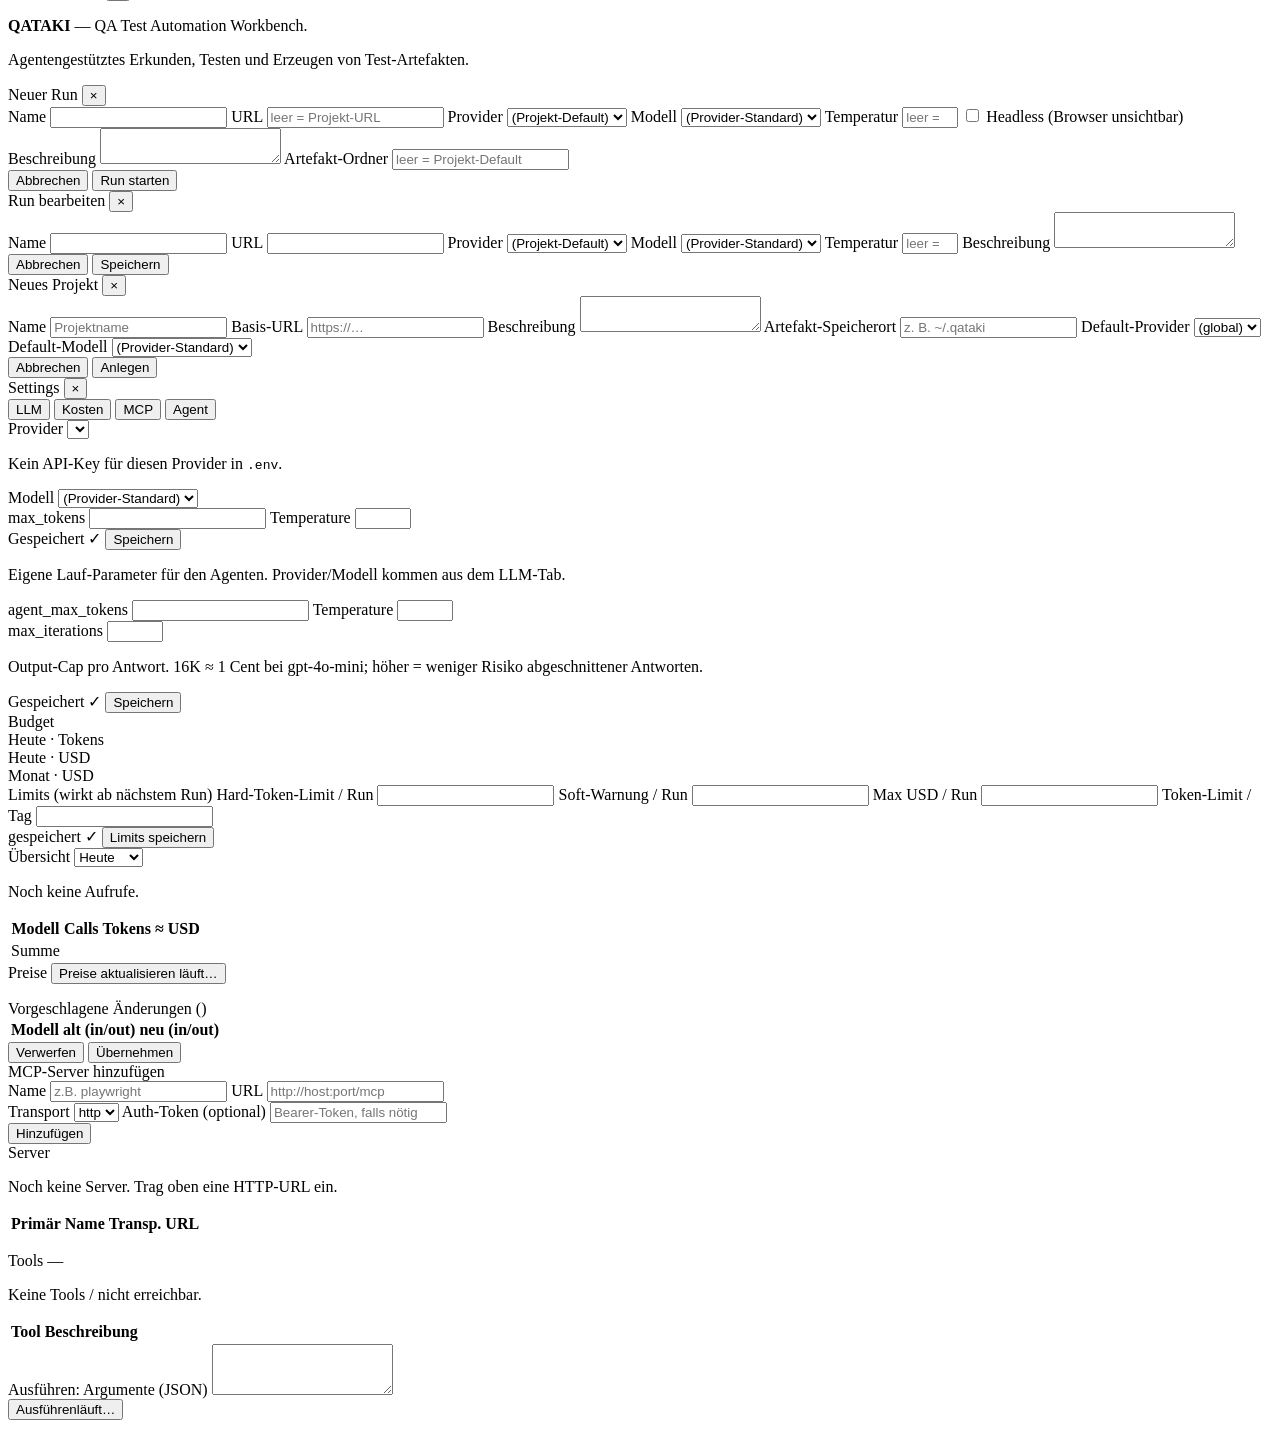
==== commit 7dd25a5f: "prepare master merge" ====
--- a/done/qataki-0.2.0/frontend/index.html
+++ b/done/qataki-0.2.0/frontend/index.html
@@ -111,7 +111,7 @@
       <main class="main">
         <section class="pane pane-dialog" data-fl="dialog"
                  :class="{ floating: isFloating('dialog'), 'is-hidden': !isVisible('dialog') }"
-                 :style="floaterStyle('dialog')">
+                 :style="quadStyle('dialog')">
           <button class="fl-pin" @click.stop="togglePin('dialog')" :title="isFloating('dialog') ? 'Andocken' : 'Lösen (frei platzieren)'" x-text="isFloating('dialog') ? '📍' : '📌'"></button>
           <h2 class="pane-title" @mousedown="floaterDown('dialog', $event)">
             <span class="fl-grip" x-show="isFloating('dialog')" x-cloak title="Ziehen">⠿</span>
@@ -159,15 +159,14 @@
           </div>
           <div class="fl-resize" x-show="isFloating('dialog')" x-cloak @mousedown="floaterResizeDown('dialog', $event)"></div>
         </section>
-        <section class="pane pane-col">
-          <div class="stack">
-
-            <div class="quad" data-fl="activity" :class="{ floating: isFloating('activity'), 'is-hidden': !isVisible('activity') }" :style="floaterStyle('activity')">
+        
+
+            <div class="quad" data-fl="activity" :class="{ floating: isFloating('activity'), 'is-hidden': !isVisible('activity') }" :style="quadStyle('activity')">
               <button class="fl-close" @click.stop="closePanel('activity')" title="Schließen">×</button>
               <button class="fl-pin" @click.stop="togglePin('activity')"
                       :title="isFloating('activity') ? 'Andocken' : 'Lösen (frei platzieren)'"
                       x-text="isFloating('activity') ? '📍' : '📌'"></button>
-              <div class="quad-title" @mousedown="floaterDown('activity', $event)">
+              <div class="quad-title" @mousedown="floaterDown('activity', $event)" @dblclick.stop="toggleTileHeight('activity')">
                 <span>Aktivität<span class="live-dot" x-show="agentRunning" x-cloak></span></span>
                 <button class="quad-action" x-show="toolLog.length"
                         @click="toggleAllActivity()"
@@ -205,10 +204,10 @@
                    @mousedown="floaterResizeDown('activity', $event)"></div>
             </div>
 
-            <div class="quad" data-fl="artifacts" :class="{ floating: isFloating('artifacts'), 'is-hidden': !isVisible('artifacts') }" :style="floaterStyle('artifacts')">
+            <div class="quad" data-fl="artifacts" :class="{ floating: isFloating('artifacts'), 'is-hidden': !isVisible('artifacts') }" :style="quadStyle('artifacts')">
               <button class="fl-close" @click.stop="closePanel('artifacts')" title="Schließen">×</button>
               <button class="fl-pin" @click.stop="togglePin('artifacts')" :title="isFloating('artifacts') ? 'Andocken' : 'Lösen (frei platzieren)'" x-text="isFloating('artifacts') ? '📍' : '📌'"></button>
-              <div class="quad-title" @mousedown="floaterDown('artifacts', $event)">Artefakte</div>
+              <div class="quad-title" @mousedown="floaterDown('artifacts', $event)" @dblclick.stop="toggleTileHeight('artifacts')">Artefakte</div>
               <div class="quad-body">
                 <ul class="art-list" x-show="artifacts.length">
                   <template x-for="(a, i) in artifacts" :key="i">
@@ -223,15 +222,13 @@
               <div class="fl-resize" x-show="isFloating('artifacts')" x-cloak @mousedown="floaterResizeDown('artifacts', $event)"></div>
             </div>
 
-          </div>
-        </section>
-        <section class="pane pane-col">
-          <div class="stack">
-
-            <div class="quad quad-ctx" data-fl="context" :class="{ floating: isFloating('context'), 'is-hidden': !isVisible('context') }" :style="floaterStyle('context')">
+          
+        
+
+            <div class="quad quad-ctx" data-fl="context" :class="{ floating: isFloating('context'), 'is-hidden': !isVisible('context') }" :style="quadStyle('context')">
               <button class="fl-close" @click.stop="closePanel('context')" title="Schließen">×</button>
               <button class="fl-pin" @click.stop="togglePin('context')" :title="isFloating('context') ? 'Andocken' : 'Lösen (frei platzieren)'" x-text="isFloating('context') ? '📍' : '📌'"></button>
-              <div class="quad-title" @mousedown="floaterDown('context', $event)">
+              <div class="quad-title" @mousedown="floaterDown('context', $event)" @dblclick.stop="toggleTileHeight('context')">
                 <span class="fl-grip" x-show="isFloating('context')" x-cloak title="Ziehen">⠿</span>
                 <div class="view-seg">
                   <button class="seg-btn" :class="{on: ctxView==='edit'}" @click="setCtxView('edit')">Bearbeiten</button>
@@ -269,10 +266,10 @@
               <div class="fl-resize" x-show="isFloating('context')" x-cloak @mousedown="floaterResizeDown('context', $event)"></div>
             </div>
 
-            <div class="quad" data-fl="run" :class="{ floating: isFloating('run'), 'is-hidden': !isVisible('run') }" :style="floaterStyle('run')">
+            <div class="quad" data-fl="run" :class="{ floating: isFloating('run'), 'is-hidden': !isVisible('run') }" :style="quadStyle('run')">
               <button class="fl-close" @click.stop="closePanel('run')" title="Schließen">×</button>
               <button class="fl-pin" @click.stop="togglePin('run')" :title="isFloating('run') ? 'Andocken' : 'Lösen (frei platzieren)'" x-text="isFloating('run') ? '📍' : '📌'"></button>
-              <div class="quad-title" @mousedown="floaterDown('run', $event)">Lauf</div>
+              <div class="quad-title" @mousedown="floaterDown('run', $event)" @dblclick.stop="toggleTileHeight('run')">Lauf</div>
               <div class="quad-body">
                 <p class="muted" x-show="!agentStatus && !agentCosts">Status und Kosten erscheinen hier.</p>
                 <p x-show="agentStatus" x-cloak><span class="muted">Status:</span> <span x-text="agentStatus"></span></p>
@@ -281,25 +278,23 @@
               <div class="fl-resize" x-show="isFloating('run')" x-cloak @mousedown="floaterResizeDown('run', $event)"></div>
             </div>
 
-          </div>
-        </section>
-        <section class="pane pane-col">
-          <div class="stack">
-
-            <div class="quad" data-fl="free1" :class="{ floating: isFloating('free1'), 'is-hidden': !isVisible('free1') }" :style="floaterStyle('free1')">
+          
+        
+
+            <div class="quad" data-fl="free1" :class="{ floating: isFloating('free1'), 'is-hidden': !isVisible('free1') }" :style="quadStyle('free1')">
               <button class="fl-close" @click.stop="closePanel('free1')" title="Schließen">×</button>
               <button class="fl-pin" @click.stop="togglePin('free1')" :title="isFloating('free1') ? 'Andocken' : 'Lösen (frei platzieren)'" x-text="isFloating('free1') ? '📍' : '📌'"></button>
-              <div class="quad-title" @mousedown="floaterDown('free1', $event)">Frei 1</div>
+              <div class="quad-title" @mousedown="floaterDown('free1', $event)" @dblclick.stop="toggleTileHeight('free1')">Frei 1</div>
               <div class="quad-body">
                 <p class="muted">Noch nicht belegt.</p>
               </div>
               <div class="fl-resize" x-show="isFloating('free1')" x-cloak @mousedown="floaterResizeDown('free1', $event)"></div>
             </div>
 
-            <div class="quad quad-log" data-fl="log" :class="{ floating: isFloating('log'), 'is-hidden': !isVisible('log') }" :style="floaterStyle('log')">
+            <div class="quad quad-log" data-fl="log" :class="{ floating: isFloating('log'), 'is-hidden': !isVisible('log') }" :style="quadStyle('log')">
               <button class="fl-close" @click.stop="closePanel('log')" title="Schließen">×</button>
               <button class="fl-pin" @click.stop="togglePin('log')" :title="isFloating('log') ? 'Andocken' : 'Lösen (frei platzieren)'" x-text="isFloating('log') ? '📍' : '📌'"></button>
-              <div class="quad-title" @mousedown="floaterDown('log', $event)">
+              <div class="quad-title" @mousedown="floaterDown('log', $event)" @dblclick.stop="toggleTileHeight('log')">
                 <span class="fl-grip" x-show="isFloating('log')" x-cloak title="Ziehen">⠿</span>
                 <div class="view-seg">
                   <button class="seg-btn" :class="{on: logView==='log'}" @click="setLogView('log')">Log</button>
@@ -352,8 +347,72 @@
               <div class="fl-resize" x-show="isFloating('log')" x-cloak @mousedown="floaterResizeDown('log', $event)"></div>
             </div>
 
-          </div>
-        </section>
+          
+            <div class="quad" data-fl="runcfg" :class="{ floating: isFloating('runcfg'), 'is-hidden': !isVisible('runcfg') }" :style="quadStyle('runcfg')">
+              <button class="fl-close" @click.stop="closePanel('runcfg')" title="Schließen">×</button>
+              <button class="fl-pin" @click.stop="togglePin('runcfg')" :title="isFloating('runcfg') ? 'Andocken' : 'Lösen (frei platzieren)'" x-text="isFloating('runcfg') ? '📍' : '📌'"></button>
+              <div class="quad-title" @mousedown="floaterDown('runcfg', $event)" @dblclick.stop="toggleTileHeight('runcfg')">Run-Einstellungen</div>
+              <div class="quad-body">
+                <template x-if="!activeRunId">
+                  <p class="muted">Kein Lauf gewählt.</p>
+                </template>
+                <template x-if="activeRunId">
+                  <div class="runcfg">
+                    <label class="rc-field"><span>Name</span><input type="text" x-model="runForm.title"></label>
+                    <label class="rc-field"><span>URL</span><input type="text" x-model="runForm.url" placeholder="https://…"></label>
+                    <label class="rc-field"><span>Provider</span>
+                      <select x-model="runForm.provider" @change="runForm.model = ''">
+                        <option value="">(Projekt-Default)</option>
+                        <template x-for="p in settings.providers" :key="p"><option :value="p" x-text="p"></option></template>
+                      </select>
+                    </label>
+                    <label class="rc-field"><span>Modell</span>
+                      <select x-model="runForm.model">
+                        <option value="" :selected="!runForm.model">(Provider-Standard)</option>
+                        <template x-for="m in modelsFor(runForm.provider)" :key="m"><option :value="m" :selected="m===runForm.model" x-text="m"></option></template>
+                        <template x-if="runForm.model &amp;&amp; !modelsFor(runForm.provider).includes(runForm.model)"><option :value="runForm.model" selected x-text="runForm.model + ' (gespeichert)'"></option></template>
+                      </select>
+                    </label>
+                    <label class="rc-field"><span>Temperature</span><input type="text" x-model="runForm.temperature" placeholder="(Default)"></label>
+                    <label class="rc-field rc-check"><input type="checkbox" x-model="runForm.headless"><span>Headless (Browser unsichtbar)</span></label>
+                    <label class="rc-field"><span>Artefaktpfad</span><input type="text" x-model="runForm.artifacts_path" placeholder="~/.qataki/…"></label>
+                    <label class="rc-field"><span>Beschreibung</span><textarea rows="2" x-model="runForm.description"></textarea></label>
+
+                    <div class="rc-limits" x-show="budget" x-cloak>
+                      <div class="rc-limits-head">Token-Limits <span class="muted">— global (Budget/.env), pro Run folgt</span></div>
+                      <div class="rc-limit"><span>Tokens/Run hart</span><b x-text="budget &amp;&amp; budget.limits ? budget.limits.hard_tokens_per_run.toLocaleString() : '–'"></b></div>
+                      <div class="rc-limit"><span>Tokens/Run soft</span><b x-text="budget &amp;&amp; budget.limits ? budget.limits.soft_tokens_per_run.toLocaleString() : '–'"></b></div>
+                      <div class="rc-limit"><span>Sparmodus ab</span><b x-text="budget &amp;&amp; budget.limits ? budget.limits.sparmode_tokens.toLocaleString() : '–'"></b></div>
+                      <div class="rc-limit"><span>USD/Run hart</span><b x-text="budget &amp;&amp; budget.limits ? ('$' + budget.limits.hard_usd_per_run) : '–'"></b></div>
+                      <div class="rc-limit"><span>Bestätigung ab</span><b x-text="budget &amp;&amp; budget.limits ? ('$' + budget.limits.confirm_above_usd) : '–'"></b></div>
+                    </div>
+
+                    <div class="rc-actions">
+                      <button class="rc-save" @click="saveRunCfg()">Speichern</button>
+                      <span class="rc-saved" x-show="runCfgSaved" x-cloak>✓ gespeichert</span>
+                    </div>
+                  </div>
+                </template>
+              </div>
+              <div class="fl-resize" x-show="isFloating('runcfg')" x-cloak @mousedown="floaterResizeDown('runcfg', $event)"></div>
+            </div>
+
+            <div class="quad" data-fl="browserview" :class="{ floating: isFloating('browserview'), 'is-hidden': !isVisible('browserview') }" :style="quadStyle('browserview')">
+              <button class="fl-close" @click.stop="closePanel('browserview')" title="Schließen">×</button>
+              <button class="fl-pin" @click.stop="togglePin('browserview')" :title="isFloating('browserview') ? 'Andocken' : 'Lösen (frei platzieren)'" x-text="isFloating('browserview') ? '📍' : '📌'"></button>
+              <div class="quad-title" @mousedown="floaterDown('browserview', $event)" @dblclick.stop="toggleTileHeight('browserview')">Browser-Ansicht</div>
+              <div class="quad-body scview-body">
+                <div class="scview-status">
+                  <span x-show="!activeRunId" x-cloak class="muted">Kein Lauf gewählt.</span>
+                  <span x-show="activeRunId &amp;&amp; scStatus==='warten'" x-cloak class="muted">⏳ warte auf Browser …</span>
+                  <span x-show="activeRunId &amp;&amp; scStatus==='kein-browser'" x-cloak class="muted">Kein Browser aktiv — startet beim ersten Browser-Schritt des Runs.</span>
+                  <span x-show="activeRunId &amp;&amp; scStatus==='live'" x-cloak class="sc-live">● live</span>
+                </div>
+                <canvas x-ref="scCanvas" class="scview-canvas" x-show="scStatus==='live'" x-cloak></canvas>
+              </div>
+              <div class="fl-resize" x-show="isFloating('browserview')" x-cloak @mousedown="floaterResizeDown('browserview', $event)"></div>
+            </div>
+
       </main>
     </div>
 
@@ -549,10 +608,19 @@
         </label>
         <label class="field">
           <span class="field-label">Default-Provider</span>
-          <select x-model="newProject.default_provider">
+          <select x-model="newProject.default_provider" @change="newProject.default_model = ''">
             <option value="">(global)</option>
             <template x-for="p in settings.providers" :key="p">
               <option :value="p" x-text="p"></option>
+            </template>
+          </select>
+        </label>
+        <label class="field">
+          <span class="field-label">Default-Modell</span>
+          <select x-model="newProject.default_model">
+            <option value="" :selected="!newProject.default_model">(Provider-Standard)</option>
+            <template x-for="m in modelsFor(newProject.default_provider)" :key="m">
+              <option :value="m" :selected="m===newProject.default_model" x-text="m"></option>
             </template>
           </select>
         </label>
